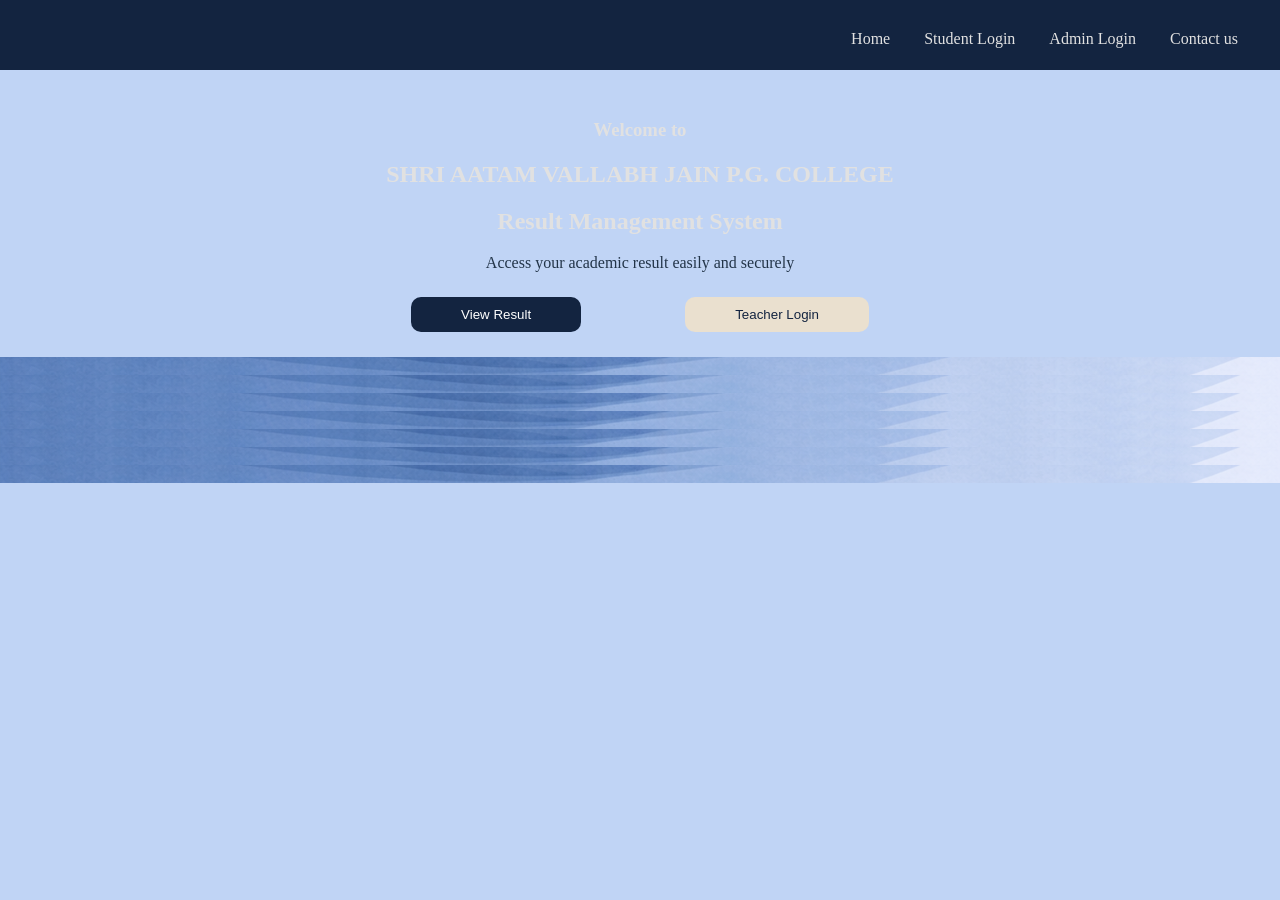
==== index.html @ c9869ed8 "add new img and files" ====
<!DOCTYPE html>
<html lang="en">

<head>
    <meta charset="UTF-8">
    <meta name="viewport" content="width=device-width, initial-scale=1.0">
    <link rel="stylesheet" href="css/style.css">
    <link rel="stylesheet" href="https://cdnjs.cloudflare.com/ajax/libs/font-awesome/7.0.1/css/all.min.css"
        integrity="sha512-2SwdPD6INVrV/lHTZbO2nodKhrnDdJK9/kg2XD1r9uGqPo1cUbujc+IYdlYdEErWNu69gVcYgdxlmVmzTWnetw=="
        crossorigin="anonymous" referrerpolicy="no-referrer" />

    <title>GIT PROFILE</title>
    <style>
        .student-button {
            padding: 10px 50px;
            background-color: #132440;
            color: #fff;
            border-radius: 10px;
            outline: none;
            border: none;
            margin-right: 50px;
        }

        .student-button:hover {
            padding: 10px 50px;
            border-radius: 10px;
            outline: none;
            border: none;
            opacity: 0.7;
        }

        .admin-button {
            padding: 10px 50px;
            background-color: #eae0cf;
            color: #132440;
            border-radius: 10px;
            outline: none;
            border: none;
            transition: 0.1s ease-in;
            margin-left: 50px;
        }

        .admin-button:hover {
            padding: 10px 50px;
            border-radius: 10px;
            outline: none;
            border: none;
            opacity: 0.7;
        }

        .student-theme {
            background-image: url("img/blue bg.png");
            background-size: cover;
            background-position: center;
            background-repeat: no-repeat;
        }
    </style>
</head>

<body>
    <header>
        <nav class="d-flex justify-content-between">
            <div class=" d-flex navlogo"><img src="D:\RESULT MANAGEMENT SYSTEM\RESULT-MANAGEMENT-SYSTEM\img\schl logo2.png" alt=""></div>
            <div class="p-1">
                <ul class="mt-1">
                    <li>
                        <a href="#intro">Home</a>
                    </li>
                    <li>
                        <a href="#logins">Student Login</a>
                    </li>
                    <li>
                        <a href="#intro">Admin Login</a>
                    </li>
                    <li>
                        <a class="me-3" href="#footer">Contact us</a>
                    </li>
                </ul>
            </div>
        </nav>
    </header>

    <section class="hero">
              <div class="hero-content">
                    <h3>Welcome to</h3>
                    <h1>SHRI AATAM VALLABH JAIN P.G. COLLEGE</h1>
                    <h2>Result Management System</h2>
                    <p class="text-primary">Access your academic result easily and securely</p>

                    <div class="buttons">
                        <button class="student-button"><i
                                class="fa-solid fa-square-poll-horizontal letter-spacing"></i>View
                            Result</button>
                        <button class="admin-button"><i class="fa-solid fa-user"></i>Teacher Login</button>
                    </div>
                </div>
    </section>



    <section>


    </section>

    <section class="student-theme">
        <img src="D:\RESULT MANAGEMENT SYSTEM\RESULT-MANAGEMENT-SYSTEM\img\school bg.png" class="w-100" alt="">
    </section>
    <section class="student-theme">
        <img src="D:\RESULT MANAGEMENT SYSTEM\RESULT-MANAGEMENT-SYSTEM\img\school bg.png" class="w-100" alt="">
    </section>
    <section class="student-theme">
        <img src="D:\RESULT MANAGEMENT SYSTEM\RESULT-MANAGEMENT-SYSTEM\img\school bg.png" class="w-100" alt="">
    </section>
    <section class="student-theme">
        <img src="D:\RESULT MANAGEMENT SYSTEM\RESULT-MANAGEMENT-SYSTEM\img\school bg.png" class="w-100" alt="">
    </section>
    <section class="student-theme">
        <img src="D:\RESULT MANAGEMENT SYSTEM\RESULT-MANAGEMENT-SYSTEM\img\school bg.png" class="w-100" alt="">
    </section>
    <section class="student-theme">
        <img src="D:\RESULT MANAGEMENT SYSTEM\RESULT-MANAGEMENT-SYSTEM\img\school bg.png" class="w-100" alt="">
    </section>
    <section class="student-theme">
        <img src="D:\RESULT MANAGEMENT SYSTEM\RESULT-MANAGEMENT-SYSTEM\img\school bg.png" class="w-100" alt="">
    </section>

</body>

</html>
---- css/style.css ----
body {
    margin: 0;
    background-color: #BBD1F5EB;
}

.container {
    width: 80vw;
    margin: auto;
}

.container-fluid {
    width: 100vw;
}


/* margin */
.m-auto {
    margin: auto;
}

.m-0 {
    margin: 0;
}

.m-1 {
    margin: 10px;
}

.m-2 {
    margin: 18px;
}

.m-3 {
    margin: 27px;
}

.m-4 {
    margin: 36px;
}

.m-5 {
    margin: 45px;
}



/* margin-top */
.mt-auto {
    margin-top: auto;
}

.mt-0 {
    margin-top: 0;
}

.mt-1 {
    margin-top: 10px;
}

.mt-2 {
    margin-top: 18px;
}

.mt-3 {
    margin-top: 27px;
}

.mt-4 p

.mt-5 {
    margin-top: 45px;
}


/* margin-bottom */
.mb-auto {
    margin-bottom: auto;
}

.mb-0 {
    margin-bottom: 0;
}

.mb-1 {
    margin-bottom: 10px;
}

.mb-2 {
    margin-bottom: 18px;
}

.mb-3 {
    margin-bottom: 27px;
}

.mb-4 {
    margin-bottom: 36px;
}

.mb-5 {
    margin-bottom: 45px;
}

/*margin-left*/
.ms-auto {
    margin-left: auto;
}

.ms-0 {
    margin-left: 0;
}

.ms-1 {
    margin-left: 10px;
}

.ms-2 {
    margin-left: 18px;
}

.ms-3 {
    margin-left: 27px;
}

.ms-4 {
    margin-left: 36px;
}

.ms-5 {
    margin-left: 45px;
}

/*margin-right*/
.me-auto {
    margin-right: auto;
}

.me-0 {
    margin-right: 0;
}

.me-1 {
    margin-right: 10px;
}

.me-2 {
    margin-right: 18px;
}

.me-3 {
    margin-right: 27px;
}

.me-4 {
    margin-right: 36px;
}

.me-5 {
    margin-right: 45px;
}

/*padding*/

.p-auto {
    padding: auto;
}

.p-0 {
    padding: 0;
}

.p-1 {
    padding: 10px;
}

.p-2 {
    padding: 18px;
}

.p-3 {
    padding: 27px;
}

.p-4 {
    padding: 36px;
}

.p-5 {
    padding: 45px;
}

/*padding-top*/
.pt-auto {
  padding-top: auto;
}

.pt-0 {
  padding-top: 0;
}

.pt-1 {
  padding-top: 10px;
}

.pt-2 {
  padding-top: 18px;
}

.pt-3 {
  padding-top: 27px;
}

.pt-4 {
  padding-top: 36px;
}

.pt-5 {
  padding-top: 45px;
}

/*padding-bottom*/
.pb-auto {
  padding-bottom: auto;
}

.pb-0 {
  padding-bottom: 0;
}

.pb-1 {
  padding-bottom: 10px;
}

.pb-2 {
  padding-bottom: 18px;
}

.pb-3 {
  padding-bottom: 27px;
}

.pb-4 {
  padding-bottom: 36px;
}

.pb-5 {
  padding-bottom: 45px;
}

/*padding-left*/ 
.ps-auto {
  padding-left: auto;
}

.ps-0 {
  padding-left: 0;
}

.ps-1 {
  padding-left: 10px;
}

.ps-2 {
  padding-left: 18px;
}

.ps-3 {
  padding-left: 27px;
}

.ps-4 {
  padding-left: 36px;
}

.ps-5 {
  padding-left: 45px;
}

/*padding-right*/
.pe-auto {
  padding-right:auto;
}

.pe-0 {
  padding-right: 0;
}

.pe-1 {
  padding-right: 10px;
}

.pe-2 {
  padding-right: 18px;
}

.pe-3 {
  padding-right: 27px;
}

.pe-4 {
  padding-right: 36px;
}

.pe-5 {
  padding-right: 45px;
}

/* background color */

.bg-1{
    background-color:#132440;
}


.bg-2 {
    background-color:#2D3C59;
}

.bg-3 {
    background-color:#4e6a92;
}

.bg-primary {
    background-color: #94B4C1;
}

.bg-secondary {
    background-color: #EAE0CF;
}

.bg-danger {
    background-color: #CD2C58;
}

.bg-warning {
    background-color: #FFC400;
}

.bg-success {
    background-color: #63A361;
}

.bg-light {
    background-color: #Fff;
}

.bg-dark {
    background-color: #000000;
}


/* Text color */

.text-1 {
    color: #E1E1E1;
}

.text-2 {
    color:rgb(77, 75, 75) ;
    font-size:large;
}

.text-primary {
    color: #223448;
}

.text-secondary {
    color: #4e6a92;
}

.text-danger {
    color: #CD2C58;
}

.text-warning {
    color: #FFC400;
}

.text-success {
    color: #63A361;
}

.text-light {
    color: #F4F4F4;
}

.text-dark {
    color: #000000;
}



/* Border color */
.border-primary {
  border-color: #B1DCE7;
}

.border-secondary {
    border-color:#FFD5FB;
}

.border-danger {
    border-color: #CD2C58;
}

.border-warning {
    border-color: #FFC400;
}

.border-success {
    border-color: #63A361;
}

.border-light {
    border-color: #F4F4F4;
}

.border-dark {
    border-color: #000000;
}

/*border*/

  .border
{
    border-width: 1px;
    border-style:solid;
}
.border-top
{
    border-bottom: 1px;
    border-style:solid;
}
.border-bottom
{
    border-bottom: 1px;
    border-style:solid;
}.border-left
{
    border-left: 1px;
    border-style:solid;
}.border-right
{
    border-right: 1px;
    border-style:solid;
}

/*border-lg*/

.border-lg
{
    border-width: 2px;
    border-style:solid;
}
.border-lg-top
{
    border-top-width: 2px;
    border-style:solid;
}
.border-lg-bottom
{
    border-bottom-width: 2px;
    border-style:solid;
}
.border-lg-left
{
    border-left-width: 2px;
    border-style:solid;
}
.border-lg-right
{
    border-right-width: 2px;
    border-style:solid;
}
/*border-xl*/

.border-xl 
{
  border-width: 3px;
  border-style:solid;
}
.border-xl-top
{
  border-top-width: 3px;
  border-style:solid;
}
.border-xl-bottom
{
  border-bottom-width: 3px;
  border-style:solid;
}
.border-xl-left
{
  border-left-width: 3px;
  border-style:solid;
}
.border-xl-right
{
  border-right-width: 3px;
  border-style:solid;
}

/* columns*/

.col-1
{
    width: 8.33%;
}
.col-2
{
    width:16.66%;
}
.col-3
{
    width:25%;
}
.col-4
{
    width:33.33%;
}
.col-5
{
    width:41.66%;
}
.col-6
{
    width: 50%;
}
.col-7
{
    width: 58.33%;
}
.col-8
{
    width: 66.66%;
}
.col-9
{
    width: 75%;
}
.col-10
{
    width: 83.33%;
}
.col-11
{
    width: 91.66%;
}
.col-12
{
    width: 100%;
}

/*Justify*/

.justify-content-between
{
    justify-content:space-between;
}

.justify-content-evenly
{
    justify-content:space-evenly;
}

.justify-content-center
{
    justify-content:center;
}

.justify-content-end
{
    justify-content:end;
}

.justify-content-right
{
    justify-content:right;
}

.justify-content-left
{
    justify-content:left;    
}

/*Height*/

.h-100 {
    height:100%;
}

.h-75 {
    height:75%;
}

.h-50 {
    height:50%;
}

.h-25 {
    height:25%;
}

/*Height*/

.w-100 {
    width:100%;
}

.w-75 {
    width:75%;
}

.w-50 {
    width:50%;
}

.w-25 {
    width:25%;
}

/*Text align*/

.text-center {
    text-align:center;
}

.text-left {
    text-align:left;
}

.text-right {
    text-align:right;
}

.text-justify {
    text-align:justify;
}

.border-radius {
    border-radius: 14px;
}
.border-radius1 {
    border-radius: 200px;
}


/*positions*/  

.position-relative {
    position:relative;
}

.position-absolute {
    position:absolute;
}

.position-fixed {
    position:fixed;
}

.position-sticky {
    position:sticky;
}

.translate-middle {
    transform:translate(-50%);
}

/*Top*/ 

.top-0 {
    top:0;
}

.top-5 {
    top:5%;
}

.top-15 {
    top:15%;
}

.top-20 {
    top:20%;
}

.top-25 {
    top:25%;
}

.top-30 {
    top:30%;
}

.top-50 {
    top:50%;
}

.top-75 {
    top:75%;
}

.top-100 {
    top:100%;
}

/*Bottom*/

.bottom-0 {
    bottom:0;
}

.bottom-25 {
    bottom:25%;
}

.bottom-50 {
    bottom:50%;
}

.bottom-75 {
    bottom:75%;
}

.bottom-100 {
    bottom:100%;
}

/*Start*/

.start-0 {
    left:0;
}

.start-15 {
    left:15%;
}

.start-23 {
    left:23%;
}

.start-25 {
    left:25%;
}

.start-30 {
    left:30%;
}
.start-32 {
    left:32%;
}

.start-35 {
    left:35%;
}

.start-39 {
    left:39%;
}


.start-40 {
    left:40%;
}

.start-45 {
    left:45%;
}

.start-50 {
    left:50%;
}

.start-55 {
    left:55%;
}

.start-65 {
    left:65%;
}

.start-70 {
    left:70%;
}

.start-75 {
    left:75%;
}

.start-100 {
    left:100%;
}

/*End*/

.end-0 {
    right:0;
}

.end-25 {
    right:25%;
}

.end-50 {
    right:50%;
}

.end-75 {
    right:75%;
}

.end-100 {
    right:100%;
}

.letter-spacing {
    letter-spacing: 5px;
}

/* display */
.d-flex
{
    display: flex;
}

/*-----------------------------------Home--------------------------------------------------- */

/* Header */

nav {
    position: fixed;
    padding: 10px;
    width: 100vw;
    height:auto;
    background-color: #132440;
    margin: 0;
    z-index: 999;
}

nav li {
    display: inline;
}

nav ul {
    padding: 0;
    margin: 0;
}

nav a {
    color: #E1E1E1;
    padding:10px 15px;
    text-decoration:none;
}

nav a:hover {
    color:#132440;
    padding:10px 15px;
    border-radius: 15px;
    background-color: #EAE0CF;
}

.navlogo {
    height: 50px;
}

.hero{
    height:auto;
    display: flex;
    justify-content: center;
    align-items: center;
    text-align: center;
    padding-top: 80px;  
    background-repeat: no-repeat;
    background-image: url("img/bluebg2.png");
}

.hero-content{
    max-width: 800px;
    padding: 20px;
    color: #E1E1E1;
}

.buttons{
    margin-top: 20px;
}

button{
    padding: 10px 20px;
    margin: 5px;
}
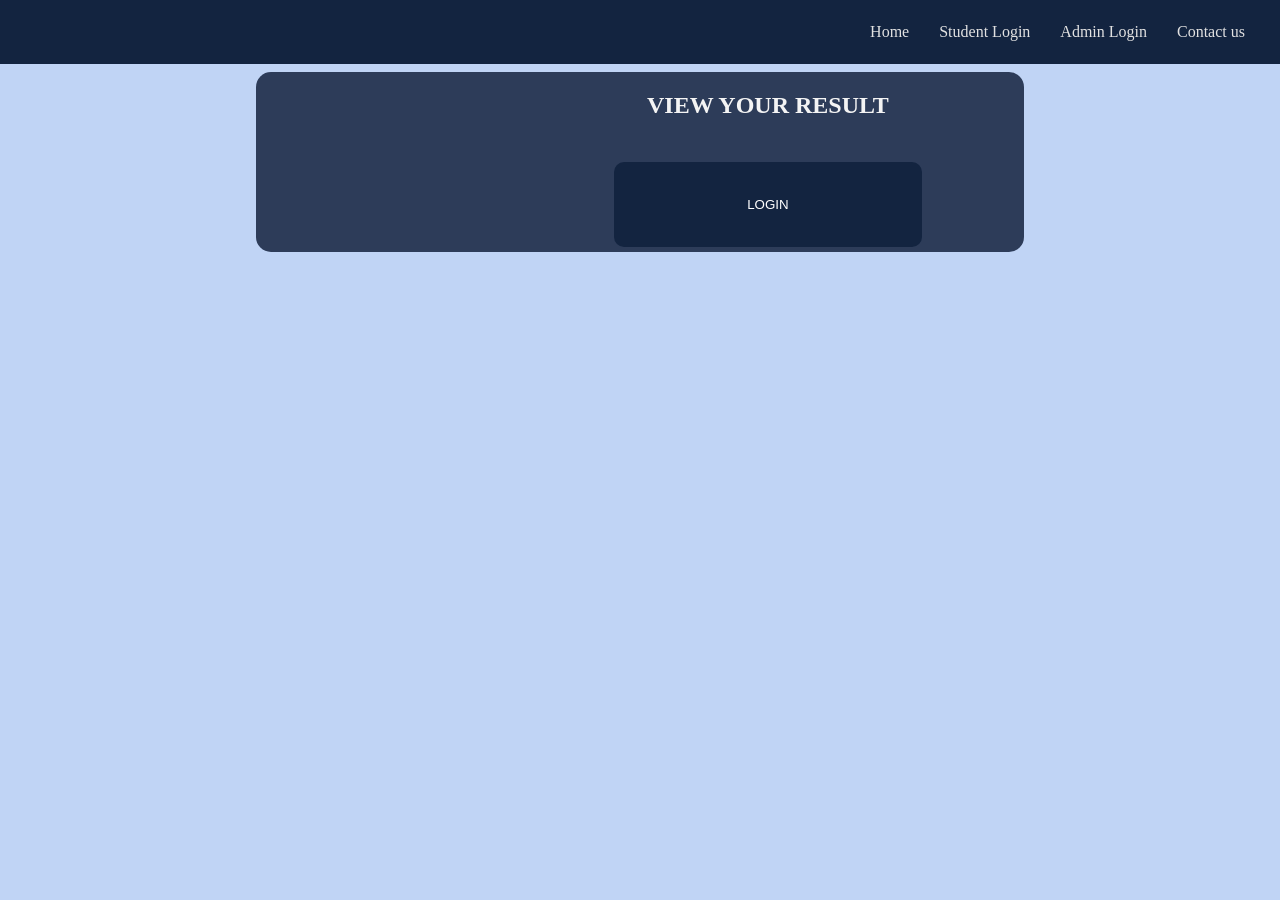
==== commit a25cc38c: "add login section" ====
--- a/index.html
+++ b/index.html
@@ -11,6 +11,11 @@
 
     <title>GIT PROFILE</title>
     <style>
+        .home-container {
+            width: 60vw;
+            margin: auto;
+        }
+
         .student-button {
             padding: 10px 50px;
             background-color: #132440;
@@ -54,15 +59,47 @@
             background-position: center;
             background-repeat: no-repeat;
         }
+
+        .login-icon {
+            font-size:120px;
+            color: white;
+            padding: 50px 70px;
+        }
+
+        .vresult-box {
+            border-radius: 15px;
+             background-color:#2D3C59;
+        }
+
+        .login-button {
+            padding: 35px 20px;
+            border-radius: 10px;
+            width: 60%;
+            background-color: #132440;
+            color: #fff;
+            outline: none;
+            border: none;
+            transition: 0.1s ease-in;
+        }
+
+        .login-button:hover {
+            padding: 35px 50px;
+            border-radius: 10px;
+            outline: none;
+            border: none;
+            background-color: #EAE0CF;
+            color: #132440;
+        }
     </style>
 </head>
 
 <body>
     <header>
-        <nav class="d-flex justify-content-between">
-            <div class=" d-flex navlogo"><img src="D:\RESULT MANAGEMENT SYSTEM\RESULT-MANAGEMENT-SYSTEM\img\schl logo2.png" alt=""></div>
+        <nav class="d-flex justify-content-between ">
+            <div class=" d-flex navlogo"><img
+                    src="D:\RESULT MANAGEMENT SYSTEM\RESULT-MANAGEMENT-SYSTEM\img\schl logo2.png" alt=""></div>
             <div class="p-1">
-                <ul class="mt-1">
+                <ul>
                     <li>
                         <a href="#intro">Home</a>
                     </li>
@@ -73,57 +110,53 @@
                         <a href="#intro">Admin Login</a>
                     </li>
                     <li>
-                        <a class="me-3" href="#footer">Contact us</a>
+                        <a href="#footer">Contact us</a>
                     </li>
                 </ul>
             </div>
         </nav>
     </header>
 
-    <section class="hero">
-              <div class="hero-content">
-                    <h3>Welcome to</h3>
-                    <h1>SHRI AATAM VALLABH JAIN P.G. COLLEGE</h1>
-                    <h2>Result Management System</h2>
-                    <p class="text-primary">Access your academic result easily and securely</p>
+    <!-- <section id="">
+        <div class="container-fluid hero">
+            <div class="position-relative">
+                <div class="hero-content container position-absolute start-25 top-25 translate-middle">
+                      <h3>Welcome to</h3>
+                      <h1>SHRI AATAM VALLABH JAIN P.G. COLLEGE</h1>
+                      <h2>Result Management System</h2>
+                      <p class="text-primary">Access your academic result easily and securely</p>
+    
+                      <div class="buttons">
+                          <button class="student-button"><i
+                                  class="fa-solid fa-square-poll-horizontal letter-spacing"></i>View
+                              Result</button>
+                          <button class="admin-button"><i class="fa-solid fa-user"></i>Teacher Login</button>
+                      </div>
+                  </div> -->
+    <img src="D:\RESULT MANAGEMENT SYSTEM\RESULT-MANAGEMENT-SYSTEM\img\bluebg2.png" class="w-100" alt="">
+    <!-- </div>
+        </div>
+    </section>  -->
 
-                    <div class="buttons">
-                        <button class="student-button"><i
-                                class="fa-solid fa-square-poll-horizontal letter-spacing"></i>View
-                            Result</button>
-                        <button class="admin-button"><i class="fa-solid fa-user"></i>Teacher Login</button>
-                    </div>
-                </div>
+    <section id="class-theme">
+        <img src="D:\RESULT MANAGEMENT SYSTEM\RESULT-MANAGEMENT-SYSTEM\img\school bg.png" class="w-100" alt="">
     </section>
 
-
-
-    <section>
-
-
+    <section id="login">
+        <div class="home-container">
+            <div class="col-12 bg-2 d-flex vresult-box mt-4">
+                <div class="col-4"><i class="fa-solid fa-square-poll-horizontal fa-bounce login-icon"></i></div>
+                <div class="col-8 text-center text-light">
+                    <h2>VIEW YOUR RESULT</h2>
+                    <br>
+                    <button class="login-button">
+                        LOGIN
+                    </button>
+                </div>
+            </div>
+        </div>
     </section>
 
-    <section class="student-theme">
-        <img src="D:\RESULT MANAGEMENT SYSTEM\RESULT-MANAGEMENT-SYSTEM\img\school bg.png" class="w-100" alt="">
-    </section>
-    <section class="student-theme">
-        <img src="D:\RESULT MANAGEMENT SYSTEM\RESULT-MANAGEMENT-SYSTEM\img\school bg.png" class="w-100" alt="">
-    </section>
-    <section class="student-theme">
-        <img src="D:\RESULT MANAGEMENT SYSTEM\RESULT-MANAGEMENT-SYSTEM\img\school bg.png" class="w-100" alt="">
-    </section>
-    <section class="student-theme">
-        <img src="D:\RESULT MANAGEMENT SYSTEM\RESULT-MANAGEMENT-SYSTEM\img\school bg.png" class="w-100" alt="">
-    </section>
-    <section class="student-theme">
-        <img src="D:\RESULT MANAGEMENT SYSTEM\RESULT-MANAGEMENT-SYSTEM\img\school bg.png" class="w-100" alt="">
-    </section>
-    <section class="student-theme">
-        <img src="D:\RESULT MANAGEMENT SYSTEM\RESULT-MANAGEMENT-SYSTEM\img\school bg.png" class="w-100" alt="">
-    </section>
-    <section class="student-theme">
-        <img src="D:\RESULT MANAGEMENT SYSTEM\RESULT-MANAGEMENT-SYSTEM\img\school bg.png" class="w-100" alt="">
-    </section>
 
 </body>
 
--- a/css/style.css
+++ b/css/style.css
@@ -4,13 +4,15 @@
 }
 
 .container {
-    width: 80vw;
+    width: 70vw;
     margin: auto;
 }
 
 .container-fluid {
-    width: 100vw;
-}
+    width: 100%;
+    box-sizing: border-box;
+}
+
 
 
 /* margin */
@@ -61,11 +63,15 @@
     margin-top: 18px;
 }
 
+.mt-4 {
+    margin-top: 36px;
+}
+
 .mt-3 {
     margin-top: 27px;
 }
 
-.mt-4 p
+
 
 .mt-5 {
     margin-top: 45px;
@@ -831,38 +837,49 @@
 
 nav {
     position: fixed;
-    padding: 10px;
-    width: 100vw;
-    height:auto;
+    top: 0;
+    left: 0;
+    padding: 5px 10px;
+    width: 100%;              /* use 100% instead of 100vw */
     background-color: #132440;
     margin: 0;
     z-index: 999;
-}
-
-nav li {
-    display: inline;
+    display: flex;            /* ensure flex layout */
+    align-items: center;
+    justify-content: space-between;
+    box-sizing: border-box;
 }
 
 nav ul {
     padding: 0;
     margin: 0;
-}
-
-nav a {
+    list-style: none;
+    display: flex;            /* keep items in a row on desktop */
+    
+}
+
+nav ul li {
+    display: block;           /* let flex handle layout */
+}
+
+nav ul li a {
     color: #E1E1E1;
-    padding:10px 15px;
-    text-decoration:none;
+    padding: 8px 15px;
+    text-decoration: none;
+    display: inline-block;
+    white-space: nowrap;      /* avoid wrapping each link text */
 }
 
 nav a:hover {
-    color:#132440;
-    padding:10px 15px;
+    color: #132440;
     border-radius: 15px;
     background-color: #EAE0CF;
 }
 
+
 .navlogo {
-    height: 50px;
+    height:50px;
+    width: auto;
 }
 
 .hero{
@@ -871,9 +888,8 @@
     justify-content: center;
     align-items: center;
     text-align: center;
-    padding-top: 80px;  
+    padding-top: 50px;  
     background-repeat: no-repeat;
-    background-image: url("img/bluebg2.png");
 }
 
 .hero-content{
